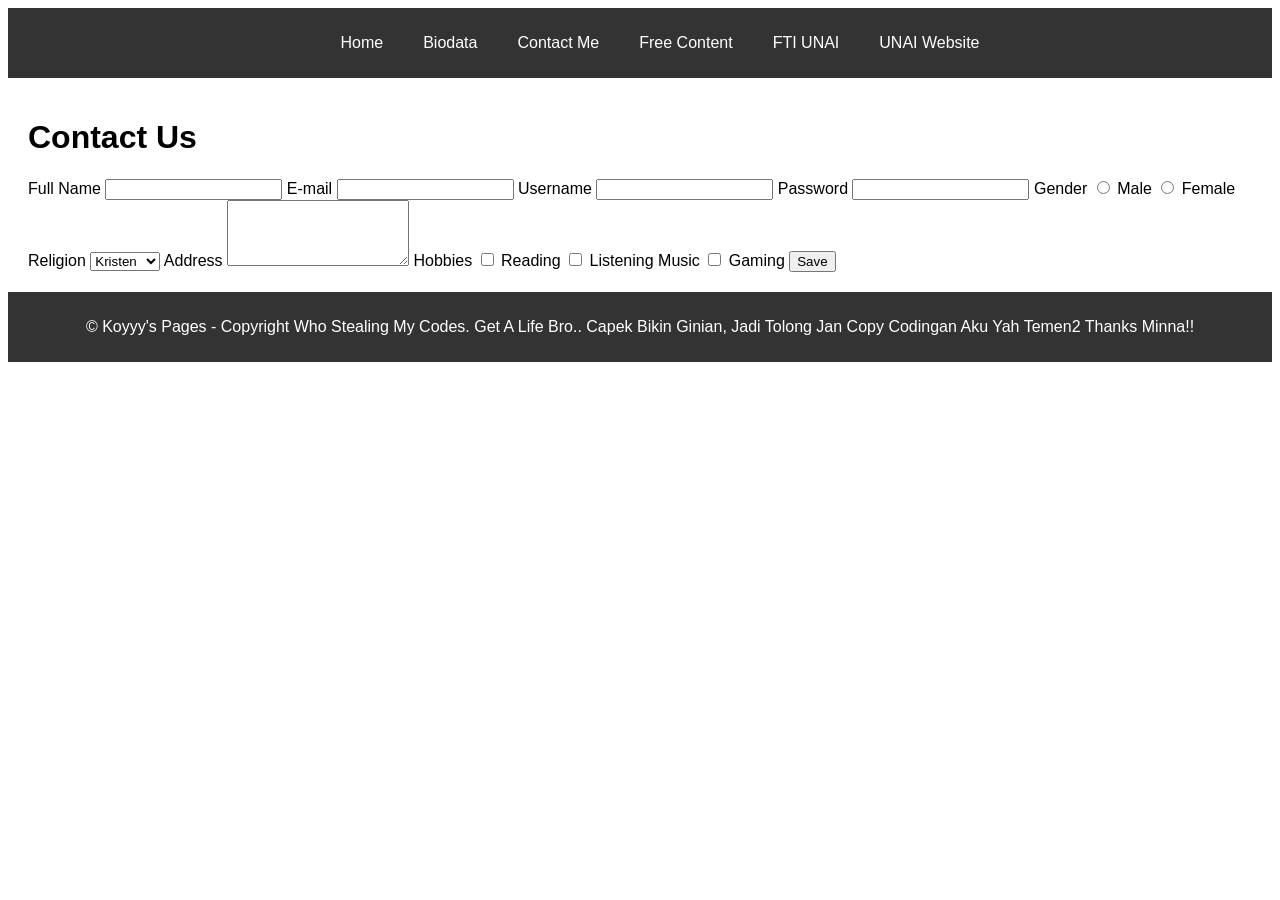
==== contact_us.html @ 025315e2 "Added Biodata.html, Contact_us.html, Free_content.html, Added Another Style2.css And Style3.css. And" ====
<!DOCTYPE html>
<html lang="en">
<head>
    <title>Contact Us - Koyy's Pages</title>
    <link rel="stylesheet" type="text/css" href="style.css">
</head>
<body>
    <header>
        <nav>
            <ul>
                <li><a href="index.html">Home</a></li>
                <li><a href="biodata.html">Biodata</a></li>
                <li><a href="contact_us.html">Contact Me</a></li>
                <li><a href="free_content.html">Free Content</a></li>
                <li><a href="https://fti.unai.edu" target="_blank">FTI UNAI</a></li>
                <li><a href="https://unai.edu" target="_blank">UNAI Website</a></li>
            </ul>
        </nav>
    </header>

    <main>
        <h1>Contact Us</h1>
        <form>
            <label for="full-name">Full Name</label>
            <input type="text" id="full-name" name="full-name" required>

            <label for="email">E-mail</label>
            <input type="email" id="email" name="email" required>

            <label for="username">Username</label>
            <input type="text" id="username" name="username" required>

            <label for="password">Password</label>
            <input type="password" id="password" name="password" required>

            <label>Gender</label>
            <input type="radio" id="male" name="gender" value="male">
            <label for="male">Male</label>
            <input type="radio" id="female" name="gender" value="female">
            <label for="female">Female</label>

            <label for="religion">Religion</label>
            <select id="religion" name="religion">
                <option value="Kristen">Kristen</option>
                <option value="muslim">Muslim</option>
                <option value="Katholik">Katholik</option>
                <option value="hindu">Hindu</option>
                <option value="other">Other</option>
            </select>

            <label for="address">Address</label>
            <textarea id="address" name="address" rows="4" required></textarea>

            <label>Hobbies</label>
            <input type="checkbox" id="reading" name="hobbies[]" value="reading">
            <label for="reading">Reading</label>
            <input type="checkbox" id="Listening Music" name="hobbies[]" value="Listening Music">
            <label for="traveling">Listening Music</label>
            <input type="checkbox" id="gaming" name="hobbies[]" value="gaming">
            <label for="gaming">Gaming</label>

            <input type="submit" value="Save">
        </form>
    </main>

    <footer>
        <p>&copy; Koyyy's Pages - Copyright Who Stealing My Codes. Get A Life Bro.. Capek Bikin Ginian, Jadi Tolong Jan Copy Codingan Aku Yah Temen2 Thanks Minna!!</p>
    </footer>
</body>
</html>
---- style.css ----
{
    margin: 0;
    padding: 0;
    box-sizing: border-box;
}

body {
    font-family: Arial, sans-serif;
}

header {
    background-color: #333;
    color: #fff;
    padding: 10px 0;
}

nav ul {
    list-style: none;
    display: flex;
    justify-content: center;
}

nav li {
    margin: 0 20px;
}

nav a {
    text-decoration: none;
    color: #fff;
}

main {
    padding: 20px;
}

footer {
    background-color: #333;
    color: #fff;
    text-align: center;
    padding: 10px 0;
}
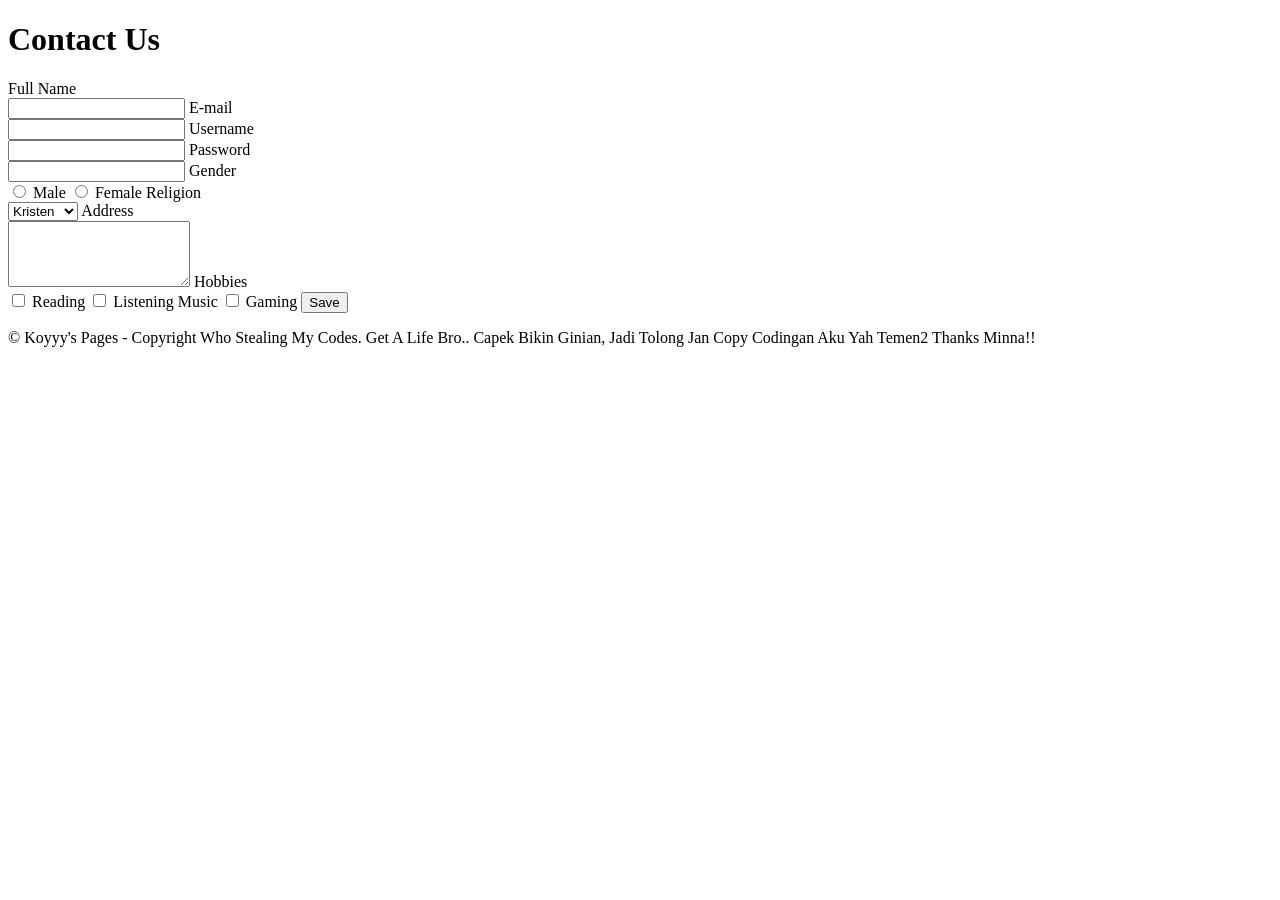
==== commit 68e3e547: "added new things" ====
--- a/contact_us.html
+++ b/contact_us.html
@@ -2,44 +2,29 @@
 <html lang="en">
 <head>
     <title>Contact Us - Koyy's Pages</title>
-    <link rel="stylesheet" type="text/css" href="style.css">
 </head>
-<body>
-    <header>
-        <nav>
-            <ul>
-                <li><a href="index.html">Home</a></li>
-                <li><a href="biodata.html">Biodata</a></li>
-                <li><a href="contact_us.html">Contact Me</a></li>
-                <li><a href="free_content.html">Free Content</a></li>
-                <li><a href="https://fti.unai.edu" target="_blank">FTI UNAI</a></li>
-                <li><a href="https://unai.edu" target="_blank">UNAI Website</a></li>
-            </ul>
-        </nav>
-    </header>
-
     <main>
         <h1>Contact Us</h1>
         <form>
-            <label for="full-name">Full Name</label>
+            <label for="full-name">Full Name</label><br>
             <input type="text" id="full-name" name="full-name" required>
-
-            <label for="email">E-mail</label>
+            
+            <label for="email">E-mail</label><br>
             <input type="email" id="email" name="email" required>
 
-            <label for="username">Username</label>
+            <label for="username">Username</label><br>
             <input type="text" id="username" name="username" required>
 
-            <label for="password">Password</label>
+            <label for="password">Password</label><br>
             <input type="password" id="password" name="password" required>
 
-            <label>Gender</label>
+            <label>Gender</label><br>
             <input type="radio" id="male" name="gender" value="male">
             <label for="male">Male</label>
             <input type="radio" id="female" name="gender" value="female">
             <label for="female">Female</label>
 
-            <label for="religion">Religion</label>
+            <label for="religion">Religion</label><br>
             <select id="religion" name="religion">
                 <option value="Kristen">Kristen</option>
                 <option value="muslim">Muslim</option>
@@ -48,10 +33,10 @@
                 <option value="other">Other</option>
             </select>
 
-            <label for="address">Address</label>
+            <label for="address">Address</label><br>
             <textarea id="address" name="address" rows="4" required></textarea>
 
-            <label>Hobbies</label>
+            <label>Hobbies</label><br>
             <input type="checkbox" id="reading" name="hobbies[]" value="reading">
             <label for="reading">Reading</label>
             <input type="checkbox" id="Listening Music" name="hobbies[]" value="Listening Music">
@@ -62,7 +47,62 @@
             <input type="submit" value="Save">
         </form>
     </main>
-
+    <script>
+        function validateForm() {
+            const fullName = document.getElementById('full-name').value.trim();
+            const email = document.getElementById('email').value.trim();
+            const username = document.getElementById('username').value.trim();
+            const password = document.getElementById('password').value.trim();
+            const genderMale = document.getElementById('male').checked;
+            const genderFemale = document.getElementById('female').checked;
+            const address = document.getElementById('address').value.trim();
+    
+            if (fullName === '') {
+                alert('Full Name field is not filled');
+                return false;
+            }
+    
+            if (email === '') {
+                alert('Email field is not filled');
+                return false;
+            }
+    
+            if (username === '') {
+                alert('Username field is not filled');
+                return false;
+            }
+    
+            if (password === '') {
+                alert('Password field is not filled');
+                return false;
+            }
+    
+            if (!(genderMale || genderFemale)) {
+                alert('Gender field is not filled');
+                return false;
+            }
+    
+            if (address === '') {
+                alert('Address field is not filled');
+                return false;
+            }
+    
+            return true;
+        }
+    
+        document.addEventListener('DOMContentLoaded', function () {
+            const saveButton = document.querySelector('input[type="submit"]');
+            saveButton.addEventListener('click', function (event) {
+                event.preventDefault();
+    
+                const isFormValid = validateForm();
+                if (isFormValid) {
+                    console.log('Form is valid. Proceed with submission.');
+                }
+            });
+        });
+    </script>
+    
     <footer>
         <p>&copy; Koyyy's Pages - Copyright Who Stealing My Codes. Get A Life Bro.. Capek Bikin Ginian, Jadi Tolong Jan Copy Codingan Aku Yah Temen2 Thanks Minna!!</p>
     </footer>
